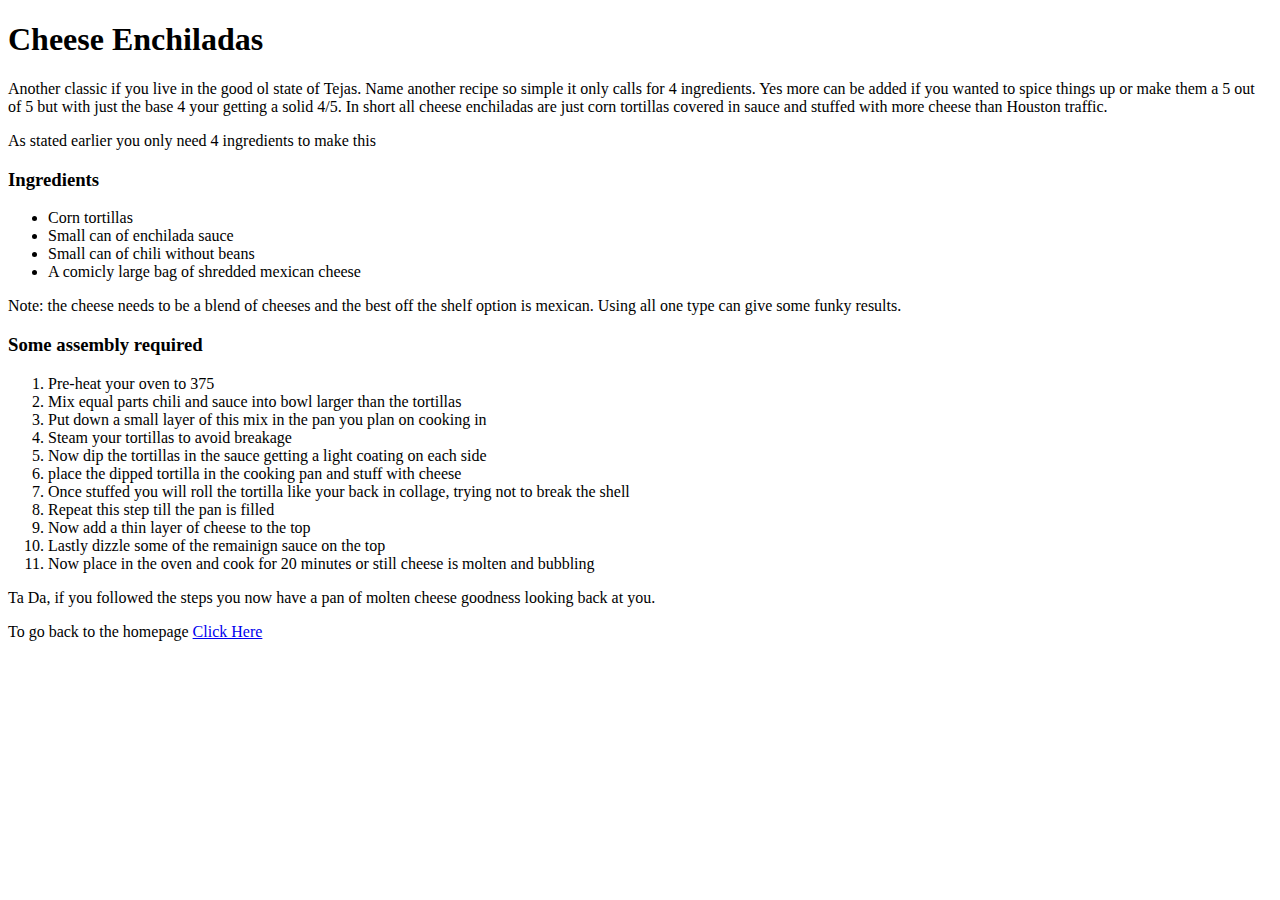
==== recipes/cheeseEnchiladas.html @ 022fc0d6 "Added main text and link home" ====
<!DOCTYPE html>
<html lang="en">
<head>
    <meta charset="UTF-8">
    <meta http-equiv="X-UA-Compatible" content="IE=edge">
    <meta name="viewport" content="width=device-width, initial-scale=1.0">
    <title>Cheese Enchiladas</title>
</head>
<body>
    <header>
        <h1>Cheese Enchiladas</h1>
        <p>Another classic if you live in the good ol state of Tejas. Name another recipe so simple it only calls for 4 ingredients. Yes more can be added if you wanted to spice things up or make them a 5 out of 5 but with just the base 4 your getting a solid 4/5. In short all cheese enchiladas are just corn tortillas covered in sauce and stuffed with more cheese than Houston traffic.</p>
    </header>
    <main>
        <p>As stated earlier you only need 4 ingredients to make this</p>
        <h3>Ingredients</h3>
        <ul>
            <li>Corn tortillas</li>
            <li>Small can of enchilada sauce</li>
            <li>Small can of chili without beans</li>
            <li>A comicly large bag of shredded mexican cheese</li>
        </ul>
        <p>Note: the cheese needs to be a blend of cheeses and the best off the shelf option is mexican. Using all one type can give some funky results.</p>
        <h3>Some assembly required</h3>
        <ol>
            <li>Pre-heat your oven to 375</li>
            <li>Mix equal parts chili and sauce into bowl larger than the tortillas</li>
            <li>Put down a small layer of this mix in the pan you plan on cooking in</li>
            <li>Steam your tortillas to avoid breakage</li>
            <li>Now dip the tortillas in the sauce getting a light coating on each side</li>
            <li>place the dipped tortilla in the cooking pan and stuff with cheese</li>
            <li>Once stuffed you will roll the tortilla like your back in collage, trying not to break the shell</li>
            <li>Repeat this step till the pan is filled</li>
            <li>Now add a thin layer of cheese to the top</li>
            <li>Lastly dizzle some of the remainign sauce on the top</li>
            <li>Now place in the oven and cook for 20 minutes or still cheese is molten and bubbling</li>
        </ol>
        <p>Ta Da, if you followed the steps you now have a pan of molten cheese goodness looking back at you.</p>
        <p>To go back to the homepage <a href="../index.html">Click Here</a></p>
    </main>
</body>
</html>
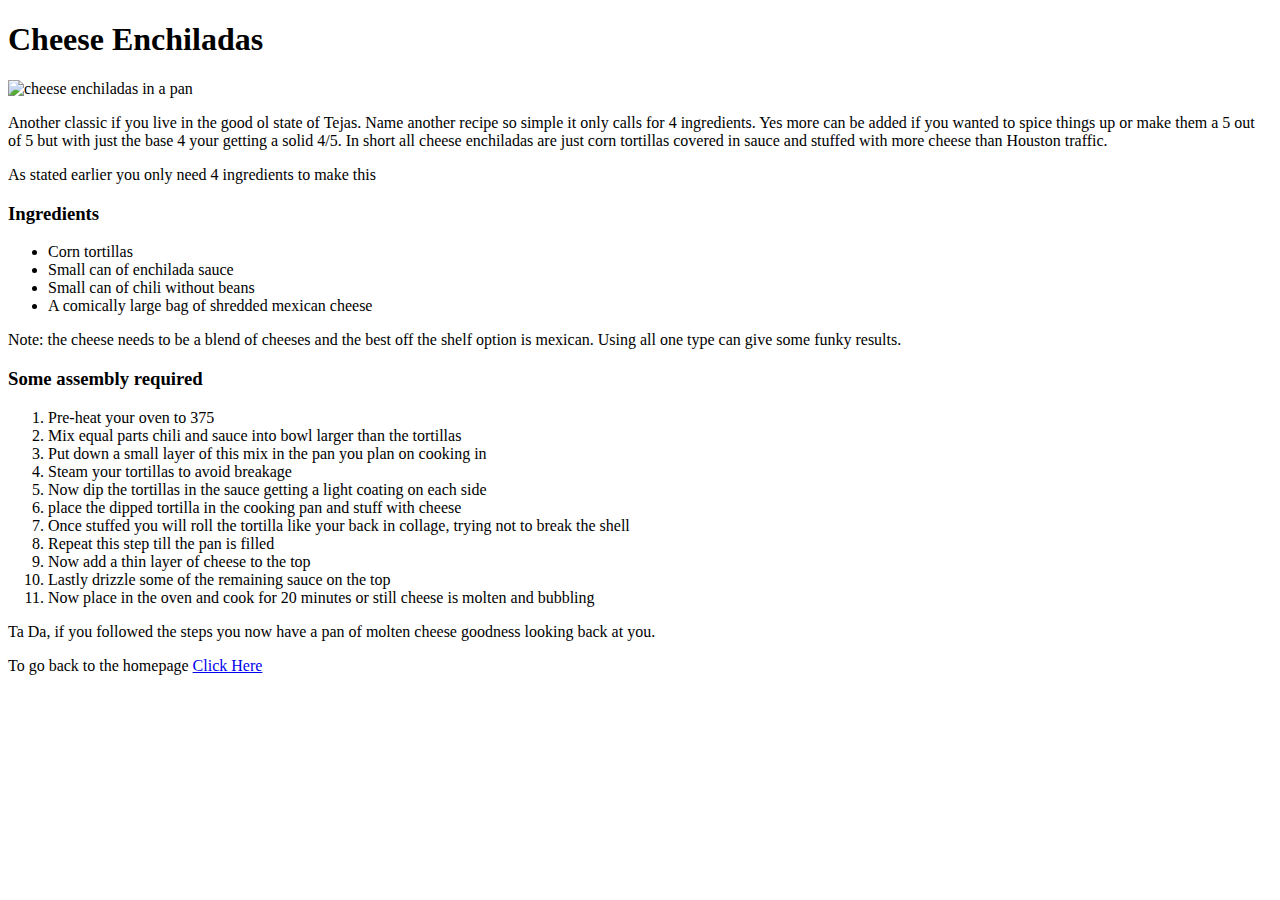
==== commit 6d99413c: "attached images to all pages" ====
--- a/recipes/cheeseEnchiladas.html
+++ b/recipes/cheeseEnchiladas.html
@@ -9,6 +9,7 @@
 <body>
     <header>
         <h1>Cheese Enchiladas</h1>
+        <img src="images/cheese-enchiladas.jpg" alt="cheese enchiladas in a pan">
         <p>Another classic if you live in the good ol state of Tejas. Name another recipe so simple it only calls for 4 ingredients. Yes more can be added if you wanted to spice things up or make them a 5 out of 5 but with just the base 4 your getting a solid 4/5. In short all cheese enchiladas are just corn tortillas covered in sauce and stuffed with more cheese than Houston traffic.</p>
     </header>
     <main>
@@ -18,7 +19,7 @@
             <li>Corn tortillas</li>
             <li>Small can of enchilada sauce</li>
             <li>Small can of chili without beans</li>
-            <li>A comicly large bag of shredded mexican cheese</li>
+            <li>A comically large bag of shredded mexican cheese</li>
         </ul>
         <p>Note: the cheese needs to be a blend of cheeses and the best off the shelf option is mexican. Using all one type can give some funky results.</p>
         <h3>Some assembly required</h3>
@@ -32,7 +33,7 @@
             <li>Once stuffed you will roll the tortilla like your back in collage, trying not to break the shell</li>
             <li>Repeat this step till the pan is filled</li>
             <li>Now add a thin layer of cheese to the top</li>
-            <li>Lastly dizzle some of the remainign sauce on the top</li>
+            <li>Lastly drizzle some of the remaining sauce on the top</li>
             <li>Now place in the oven and cook for 20 minutes or still cheese is molten and bubbling</li>
         </ol>
         <p>Ta Da, if you followed the steps you now have a pan of molten cheese goodness looking back at you.</p>
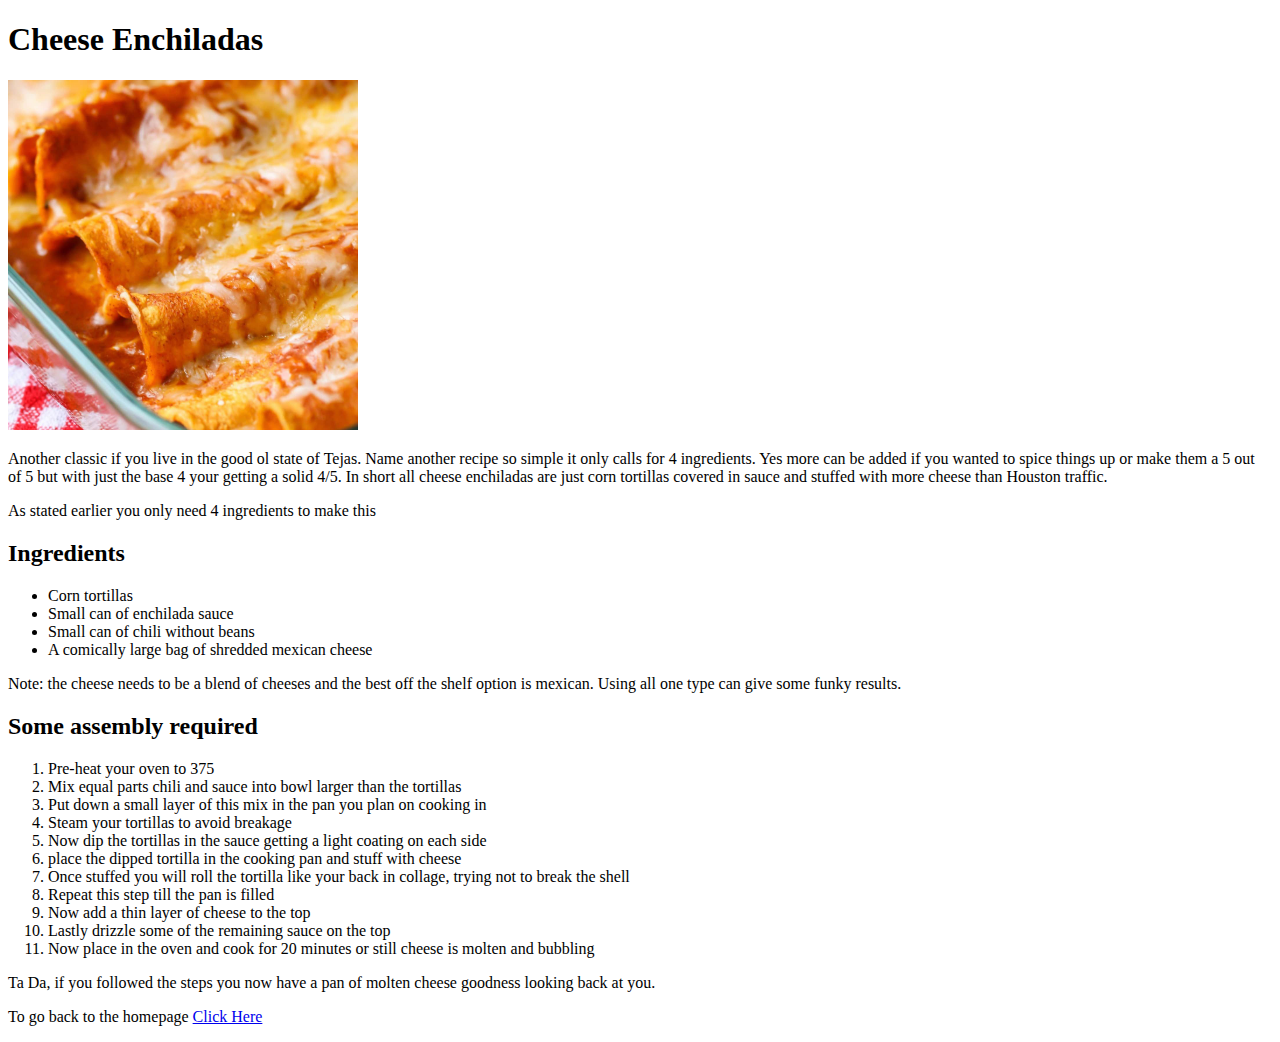
==== commit ec81ee81: "resized and fixed image href" ====
--- a/recipes/cheeseEnchiladas.html
+++ b/recipes/cheeseEnchiladas.html
@@ -9,12 +9,12 @@
 <body>
     <header>
         <h1>Cheese Enchiladas</h1>
-        <img src="images/cheese-enchiladas.jpg" alt="cheese enchiladas in a pan">
+        <img width="350px" src="../images/cheese-enchiladas.jpg" alt="cheese enchiladas in a pan">
         <p>Another classic if you live in the good ol state of Tejas. Name another recipe so simple it only calls for 4 ingredients. Yes more can be added if you wanted to spice things up or make them a 5 out of 5 but with just the base 4 your getting a solid 4/5. In short all cheese enchiladas are just corn tortillas covered in sauce and stuffed with more cheese than Houston traffic.</p>
     </header>
     <main>
         <p>As stated earlier you only need 4 ingredients to make this</p>
-        <h3>Ingredients</h3>
+        <h2>Ingredients</h2>
         <ul>
             <li>Corn tortillas</li>
             <li>Small can of enchilada sauce</li>
@@ -22,7 +22,7 @@
             <li>A comically large bag of shredded mexican cheese</li>
         </ul>
         <p>Note: the cheese needs to be a blend of cheeses and the best off the shelf option is mexican. Using all one type can give some funky results.</p>
-        <h3>Some assembly required</h3>
+        <h2>Some assembly required</h2>
         <ol>
             <li>Pre-heat your oven to 375</li>
             <li>Mix equal parts chili and sauce into bowl larger than the tortillas</li>
